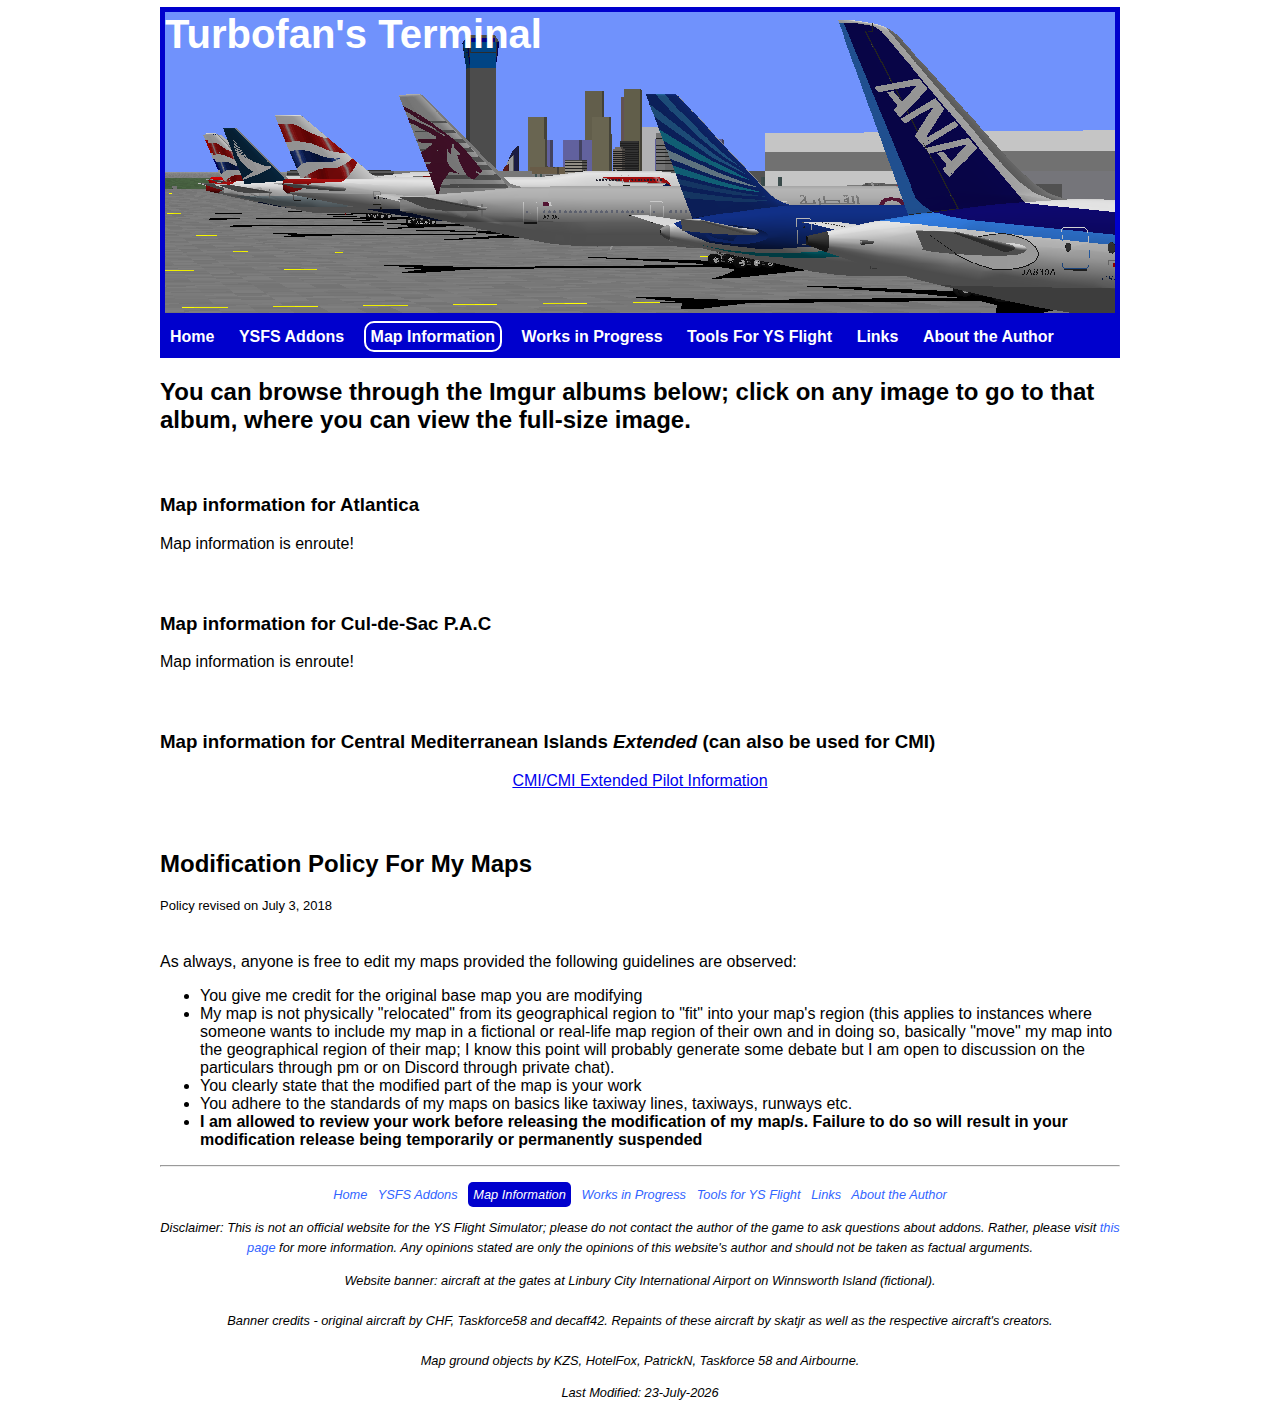
==== mapInformation.html @ 03b37198 "Adding files" ====
<!DOCTYPE html>
<html lang="en">
	
<!-- Head section -->
<head>
	<title>Turbofan's Terminal | YSFS Map Information</title>
   	<meta charset="utf-8">
   	<meta name="author" content="AJ">
   	<meta name="description" content="This is the screenshots page">
   	<meta name="keywords" content="home index YS Flight Simulator aviation airplane screenshots">
   	
   	<!-- This links to Google CDN jQuery library with a secure connection -->
	<script type="text/javascript"
		src="https://ajax.googleapis.com/ajax/libs/jquery/1.12.0/jquery.min.js"></script>
   	
   	<!-- This links to the external JavaScript file -->
   	<script type="text/javascript" src="TT.js">
   	</script>
   	
   	<!-- This links to the external CSS file -->
   	<link rel="stylesheet" href="TT.css" type="text/css" media="screen">
</head>

<!-- Body section -->
<body>
	<div class="container">
		<div id="header"> <!-- div for header -->
			<h1>Turbofan's Terminal</h1>
		</div>
		
		<div id="navList" class="navListDiv">
			<ul>
				<li><a href='index.html'>Home</a></li>
				<li><a href='ysfsAddons.html'>YSFS Addons</a></li>
				<li><a href='mapInformation.html'>Map Information</a></li>
				<li><a href='wip.html'>Works in Progress</a></li>
				<li><a href="tools.html">Tools For YS Flight</a></li>
				<li><a href='links.html'>Links</a></li>
				<li><a href='about.html'>About the Author</a></li>
			</ul>
		</div>
		
		<div id="content"> <!-- div for content section -->
			<h2>
				You can browse through the Imgur albums below; click on any image to go to that album, where you can view the full-size image.
			</h2>		
			
			<h3 class="headingsLevel3">
				Map information for Atlantica
			</h3>
			<div>
				Map information is enroute!
			</div>

						
			<h3 class="headingsLevel3">
				Map information for Cul-de-Sac P.A.C
			</h3>
			<div>
				Map information is enroute!
			</div>
			
			
			<h3 class="headingsLevel3">
				Map information for Central Mediterranean Islands <i>Extended</i> (can also be used for CMI)
			</h3>
			<div class="mapInfoImages">
				
				<blockquote class="imgur-embed-pub" lang="en" data-id="a/tQCB2">
					<a href="//imgur.com/tQCB2">CMI/CMI Extended Pilot Information</a>
				</blockquote><script async src="//s.imgur.com/min/embed.js" charset="utf-8"></script>
				
			</div>


			<h2 class="headingsLevel2">
				Modification Policy For My Maps
			</h2>

			<p class="smallMessage">Policy revised on July 3, 2018</p>

			<p class="modificationPolicyPara">
				As always, anyone is free to edit my maps provided the following guidelines are observed:
			</p>

			<ul>
				<li>You give me credit for the original base map you are modifying</li>
				<li>My map is not physically "relocated" from its geographical region to "fit" into your
					map's region (this applies to instances where someone wants to include my map in a
					fictional or real-life map region of their own and in doing so, basically "move" my map
					into the geographical region of their map; I know this point will probably generate some
					debate but I am open to discussion on the particulars through pm or on Discord through
					private chat).
				</li>
				<li>You clearly state that the modified part of the map is your work</li>
				<li>You adhere to the standards of my maps on basics like taxiway lines, taxiways, runways etc.</li>
				<li class="bold">I am allowed to review your work before releasing the modification of my map/s. Failure
					to do so will result in your modification release being temporarily or permanently suspended
				</li>
			</ul>
			
			<hr>
			
		</div> <!-- End of content div -->
		
		
		
		<div id="footer">
			<a href="index.html">Home</a> &nbsp; <a href="ysfsAddons.html">YSFS Addons</a> &nbsp;
			<a href="mapInformation.html">Map Information</a> &nbsp; <a href="wip.html">Works in Progress</a> &nbsp;
			<a href="tools.html">Tools for YS Flight</a> &nbsp; <a href="links.html">Links</a> &nbsp;
			<a href="about.html">About the Author</a>
			
			<p>
				Disclaimer: This is not an official website for the YS Flight Simulator; please do not contact the author of the game
				to ask questions about addons. Rather, please visit 
					<a href="http://forum.ysfhq.com/viewtopic.php?f=234&amp;t=6256" target='_blank'>this page</a> for more information.
				Any opinions stated are only the opinions of this website's author and should not be taken as factual arguments.
			</p>
			
			<p>
				Website banner: aircraft at the gates at Linbury City International Airport on Winnsworth Island (fictional).
				<br ><br >
				Banner credits - original aircraft by CHF, Taskforce58 and decaff42. Repaints of these aircraft by skatjr as
				well as the respective aircraft's creators.
				<br ><br >
				Map ground objects by KZS, HotelFox, PatrickN, Taskforce 58 and Airbourne.
			</p>
			
			<script type="text/javascript">getLastModified();</script>
		</div>
	</div> <!-- End of container div -->
</body>
</html>
---- TT.css ----
/* -------------------------------------------------------------
Project: Turbofan's Terminal - a website for my YSFS addons and screenshots
File name: TT.css
Last change: July 17, 2018
Author: AJ

Color codes:
	header - color and background-color: #FFF
	header a, ul - background-color: #FFF; background-color: #1E90FF
	body - background-color: #FFF; color: #000
	download image buttons on YSFS Addons page: #2391FF (23 145 255)

Images:
	website banner image - background: url("images/header_image.PNG") no-repeat
	TF-SKARP collage on YSFS Addonsp page - images/KA_Collage.PNG
	TF-SKARP2 collage on YSFS Addonsp page - images/KA_Collage_2.PNG
	Images for image slideshow on YSFS Addons page - images/map1.png/PNG... map5.png/PNG
	Thumbnail images for image galleries on YSFS Screenshots page: images/img1_thumb.png...
		img12_thumb.png
	Full-size images for image galleries on YSFS Screenshots page: images/img1_large.PNG...
		img12_large.PNG

Borders:
	header a - border: 1px solid #1E90FF
			   border-radius: 10px

Typography:
	h1 - font-size: 40px
	header li - text-align: left; font-weight: bold
	body - font-family: Arial, Helvetica, sans-serif
	content figure - font-style: italic; font-size: 12px (on the YSFS Screenshots page)
	discliamer - font-style: italic (on the YSFS Screenshots page)
	videoNote - font-style: italic (on the YSFS Videos page)
	"Download" buttons font on YSFS Addons page - Lexia Bold (from bannerfans.com)

/*--------------------- Header and Navigation - All Pages ---------------------*/

h1 { font-size: 40px;
	 margin-top: 0px;
	 margin-bottom: 0px;
	 height: 301px; }

#header { color: #FFF;
		  background: url("images/header_image_3.PNG") no-repeat;
		  border: 5px solid #0000CD; }
		  
.navListDiv { background-color: #0000CD;
		   height: 40px; }
		  
.navListDiv ul { padding-left: 0px;
			  padding-top: 10px;
			  margin-bottom: 0px;
			  margin-top: 0px; }
			 
.navListDiv li { text-align: left;
			 display: inline;
			 font-weight: bold;
			 padding-right: 5px; }
			 
.navListDiv a { text-decoration: none;
		    color: #FFF;
		    margin-top: 10px;
		    margin-left: 5px;
		    padding: 5px;}
		    
.navListDiv a.current { border: 2px solid #FFF;
					 border-radius: 10px; }

/*------------------------- Content Areas - All Pages -------------------------*/

body { font-family: Arial, Helvetica, sans-serif;
	   color: #000;
	   margin-top: 0px; }
	   
.container { width: 960px;
			 max-width: 80%;
	   	   	 margin-left: auto;
	   	   	 margin-right: auto;
	   	   	 padding-top: 7px;
	   	   	 padding-left: 5px;
	   	   	 padding-right: 5px;
	   	   	 padding-bottom: 5px;
	   	   	 color: #000;
	   	   	 background-color: #FFF; }
	   	   	 
.content a { color: #3264FF; }

#videoNote { font-style: italic; }

.headingsLevel1 { margin-top: 20px;
				  margin-bottom: 20px;
				  height: 40px;
				  font-size: 35px; }

.headingsLevel2 { margin-top: 60px; }

.headingsLevel3 { margin-top: 60px; }

.smallMessage { font-size: small;
				color: #000; }

.bold { font-weight: bold; }

/*-------------------------- Index Page -------------------------*/

#introduction { display: none; }

#messageDirect { text-decoration: none;
				 font-style: italic;
				 font-size: 17px;
				 font-weight: bold; }

#gridDiv { text-align: center;
		   margin-top: 70px; }

#smallDescription { font-size: 10px; }

#launchModalLink a { text-decoration: none;
				   color: #000; }

#mask { top: 0px;
		left: 0px;
		position: fixed;
		width: 100%;
	    height: 100%;
		z-index: 1;
		display: none; }
	    
#legendModal { z-index: 2;
			   position: absolute;
			   border: 1px solid #FFF;
			   border-radius: 10px;
			   opacity: 1.0;
	    	   transform: translate(-50%, -50%);
			   top: 50%;
			   left: 50%;
			   color: #FFF;
			   background-color: #222; }
			   
#legendHeader {text-align: center;
			   margin-top: 10px; }

span { font-family: "MS Gothic", monospace;
	   font-size: 15px;
	   font-weight: bold;
	   text-transform: uppercase; }

.leftGreenLight, .rightGreenLight { visibility: hidden; }

.leftGreenLight { margin-right: 15px; }

.columnOne { width: 15%; }

.columnTwo { width: 40%; }

.columnThree { width: 15%; }

.columnFour { width: 10%; }

table { width: 80%;
		border: 3px solid #888;
		border-collapse: separate;
		margin-left: auto;
		margin-right: auto;
		border-radius: 6px;
    	background-color: #222;
    	color: #FFF;
    	text-transform: uppercase;
    	font-family: "MS Gothic", monospace; }
    	
th { font-size: 25px;
	 padding-top: 5px;
	 padding-bottom: 5px; }
		
th, td { border: 1px solid #777;
		 border-collapse: collapse; }
		 
td { font-weight: bold;
	 padding: 5px;  }
		 
td:nth-child(1) { padding: 7px 2px 4px 2px; }
		

/*------------------------- Addons Page -------------------------*/

figure img { border: 5px solid #0000CD; }

#content figure { font-style: italic;
				  font-size: 12px;
				  margin-left: 0px;
				  margin-bottom: 0px;
				  padding-right: 100px;
				  padding-bottom: 0px; }

#slideShowNote { text-align: center;
				 font-style: italic;
				 font-size: 12px; }

#mapSlides1, #mapSlides2 { margin: auto;
		  				   border: 5px solid #0000CD; }
			  
.slideButtons { text-align: center;
				padding: 10px; }
				
.slideButtons a { margin-right: 15px;
				  padding: 5px;
				  text-decoration: none; }

#disclaimerAsterisk a { text-decoration: none;
						color: #F00; }

#disclaimer { color: #F00;
			  margin-top: 50px; }

.addonsDownloadLinks { text-decoration: none;
				  	   padding: 5px;
				  	   border: 3px solid #0000CD;
				  	   border-radius: 10px; }

.downloadLinksParagraphs { margin-top: 25px; }

#aircraftSectionHeading { margin-top: 60px; }

#tfskarpHeading { margin-top: 25px; }

/*------------------------- Map Information Page -------------------------*/

.mapInfoImages { text-align: center; }

.modificationPolicyPara { margin-top: 40px; }

/*------------------------- Works in Progress Page -------------------------*/

#colourCode { margin-top: 40px; }

#toDoList li, #colourCode li { list-style-type: square;
							   line-height: 25px; }

.notStarted { color: #D70000; }

.inProgress { color: #FF8C00; }

.completed { color: green; }

.cancelled { text-decoration: line-through; }

/*------------------------- Links Page -------------------------*/

.externalLinks {
	margin-bottom: 50px;
}

.externalLinks li {
	margin-bottom: 30px;
}

/*---------------------------- Footer -----------------------------*/
#footer { text-align: center;
		  font-size: .80em;
		  font-style: italic;
		  line-height: 20px;
		  margin-top: 18px; }
		  
#footer a { color: #3264FF;
			text-decoration: none; }

#footer a.current { color: #FFF;
					background-color: #0000CD;
					padding: 5px;
					border-radius: 5px; }
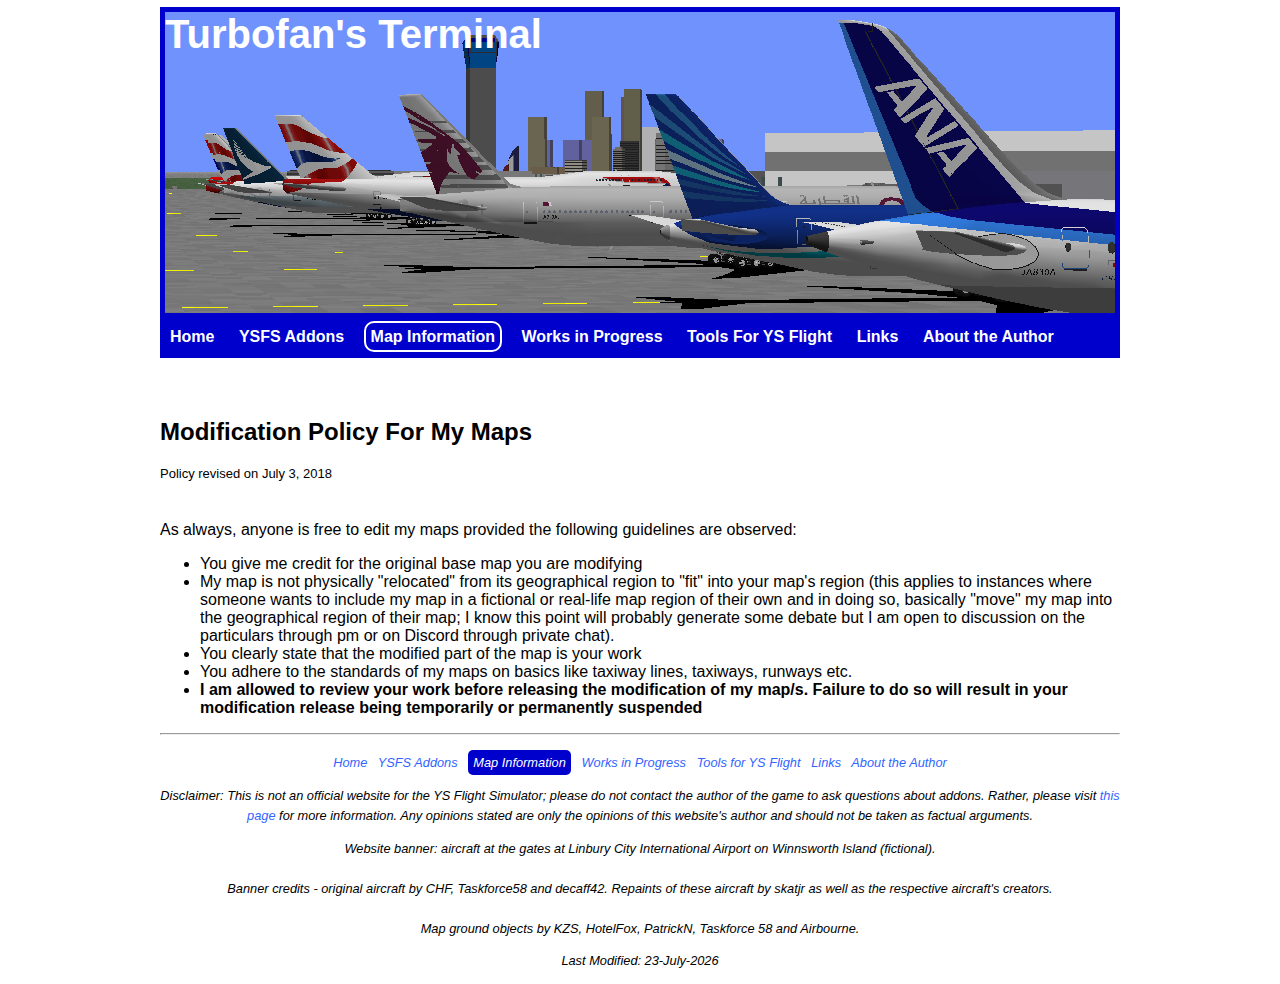
==== commit dfb6333e: "Updated WIP, home page and removed map info slides section" ====
--- a/mapInformation.html
+++ b/mapInformation.html
@@ -41,38 +41,6 @@
 		</div>
 		
 		<div id="content"> <!-- div for content section -->
-			<h2>
-				You can browse through the Imgur albums below; click on any image to go to that album, where you can view the full-size image.
-			</h2>		
-			
-			<h3 class="headingsLevel3">
-				Map information for Atlantica
-			</h3>
-			<div>
-				Map information is enroute!
-			</div>
-
-						
-			<h3 class="headingsLevel3">
-				Map information for Cul-de-Sac P.A.C
-			</h3>
-			<div>
-				Map information is enroute!
-			</div>
-			
-			
-			<h3 class="headingsLevel3">
-				Map information for Central Mediterranean Islands <i>Extended</i> (can also be used for CMI)
-			</h3>
-			<div class="mapInfoImages">
-				
-				<blockquote class="imgur-embed-pub" lang="en" data-id="a/tQCB2">
-					<a href="//imgur.com/tQCB2">CMI/CMI Extended Pilot Information</a>
-				</blockquote><script async src="//s.imgur.com/min/embed.js" charset="utf-8"></script>
-				
-			</div>
-
-
 			<h2 class="headingsLevel2">
 				Modification Policy For My Maps
 			</h2>
--- a/TT.css
+++ b/TT.css
@@ -183,6 +183,14 @@
 
 /*------------------------- Addons Page -------------------------*/
 
+figure {
+	margin: 0;
+}
+
+figure figcaption {
+	font-style: italic;
+}
+
 figure img { border: 5px solid #0000CD; }
 
 #content figure { font-style: italic;
@@ -231,9 +239,9 @@
 
 /*------------------------- Works in Progress Page -------------------------*/
 
-#colourCode { margin-top: 40px; }
-
-#toDoList li, #colourCode li { list-style-type: square;
+.colourCode { margin-top: 40px; }
+
+.toDoList li, .colourCode li { list-style-type: square;
 							   line-height: 25px; }
 
 .notStarted { color: #D70000; }
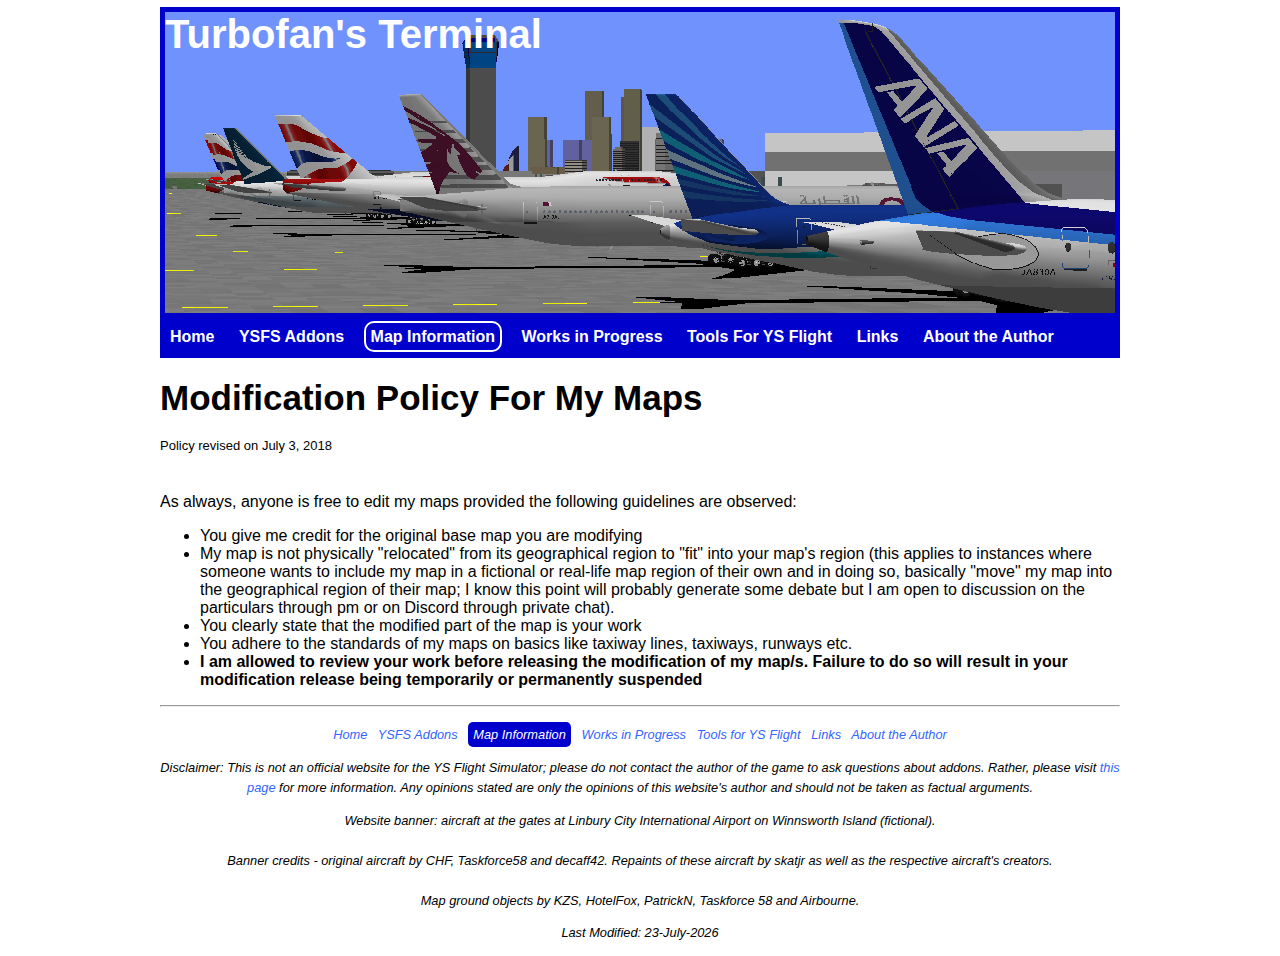
==== commit d3c294ec: "Minor heading change to mod policy" ====
--- a/mapInformation.html
+++ b/mapInformation.html
@@ -41,9 +41,9 @@
 		</div>
 		
 		<div id="content"> <!-- div for content section -->
-			<h2 class="headingsLevel2">
+			<h1 class="headingsLevel1">
 				Modification Policy For My Maps
-			</h2>
+			</h1>
 
 			<p class="smallMessage">Policy revised on July 3, 2018</p>
 
